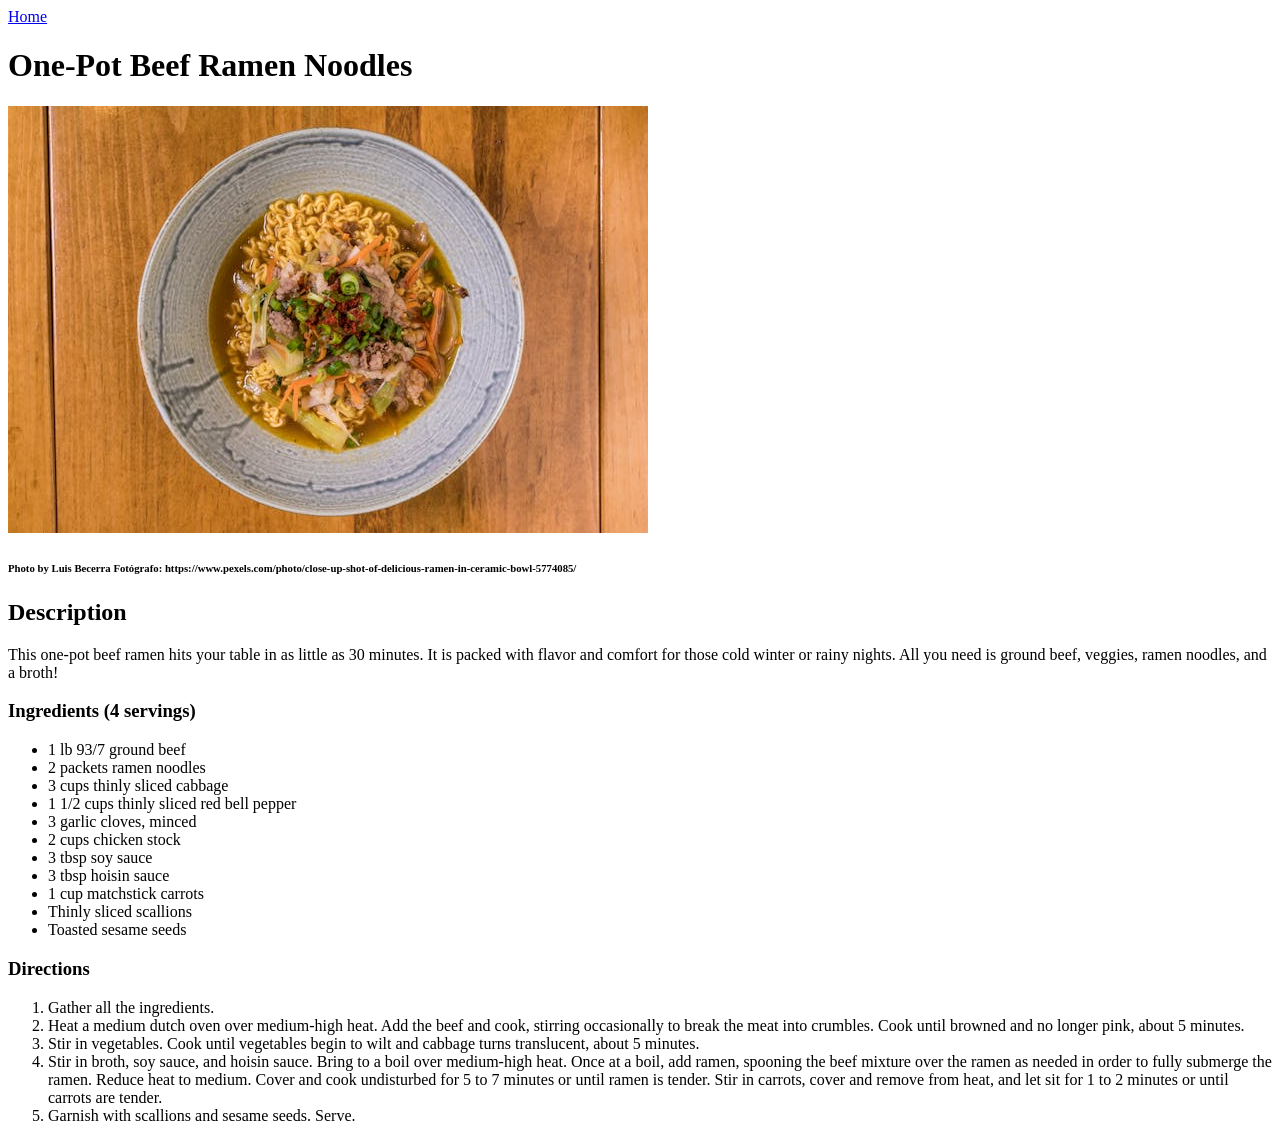
==== recipes/beef-ramen.html @ 709d3d2d "Build beef-ramen recipe page, add links" ====
<!DOCTYPE html>
<html lang="en">
<head>
    <meta charset="UTF-8">
    <meta name="viewport" content="width=device-width, initial-scale=1.0">
    <title>Beef Ramen</title>
</head>
<body>
    <a href="../index.html">Home</a>

    <h1>One-Pot Beef Ramen Noodles</h1>
    <img src="../images/beef-ramen.jpg" alt="Beef ramen in a bowl sitting on a table.">
    <h6>Photo by Luis Becerra  Fotógrafo: https://www.pexels.com/photo/close-up-shot-of-delicious-ramen-in-ceramic-bowl-5774085/</h6>

    <h2>Description</h2>
    <p>
        This one-pot beef ramen hits your table in as little as 30 minutes. 
        It is packed with flavor and comfort for those cold winter or rainy nights.
        All you need is ground beef, veggies, ramen noodles, and a broth!
    </p>

    <H3>Ingredients (4 servings)</H3>
    <ul>
        <li>1 lb 93/7 ground beef</li>
        <li>2 packets ramen noodles</li>
        <li>3 cups thinly sliced cabbage</li>
        <li>1 1/2 cups thinly sliced red bell pepper</li>
        <li>3 garlic cloves, minced</li>
        <li>2 cups chicken stock</li>
        <li>3 tbsp soy sauce</li>
        <li>3 tbsp hoisin sauce</li>
        <li>1 cup matchstick carrots</li>
        <li>Thinly sliced scallions</li>
        <li>Toasted sesame seeds</li>
    </ul>

    <h3>Directions</h3>
    <ol>
        <li>Gather all the ingredients.</li>
        <li>Heat a medium dutch oven over medium-high heat.
            Add the beef and cook, stirring occasionally to break the meat into crumbles. 
            Cook until browned and no longer pink, about 5 minutes.
        </li>
        <li>Stir in vegetables. 
            Cook until vegetables begin to wilt and cabbage turns translucent, about 5 minutes. 
        </li>
        <li>Stir in broth, soy sauce, and hoisin sauce.
            Bring to a boil over medium-high heat. 
            Once at a boil, add ramen, spooning the beef mixture over the ramen as needed in order to fully submerge the ramen. 
            Reduce heat to medium. 
            Cover and cook undisturbed for 5 to 7 minutes or until ramen is tender. 
            Stir in carrots, cover and remove from heat, and let sit for 1 to 2 minutes or until carrots are tender.
        </li>
        <li>Garnish with scallions and sesame seeds. Serve.</li>
    </ol>
</body>
</html>
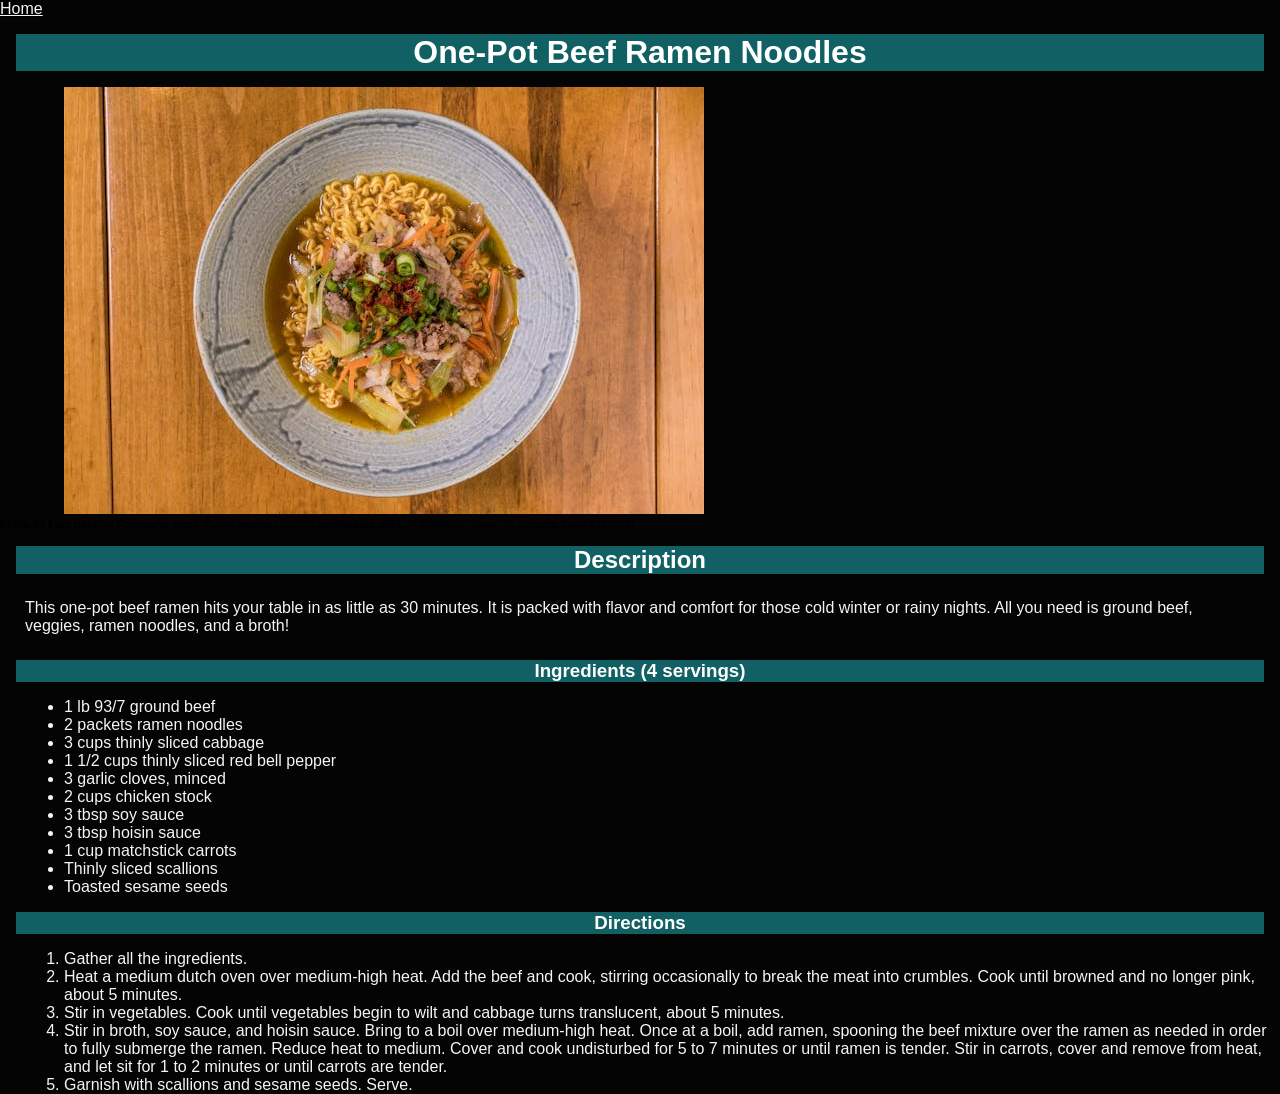
==== commit 510a4a2e: "Update beef ramen page to match universal style" ====
--- a/recipes/beef-ramen.html
+++ b/recipes/beef-ramen.html
@@ -4,22 +4,23 @@
     <meta charset="UTF-8">
     <meta name="viewport" content="width=device-width, initial-scale=1.0">
     <title>Beef Ramen</title>
+    <link rel="stylesheet" href="../styles.css">
 </head>
 <body>
     <a href="../index.html">Home</a>
 
-    <h1>One-Pot Beef Ramen Noodles</h1>
-    <img src="../images/beef-ramen.jpg" alt="Beef ramen in a bowl sitting on a table.">
+    <h1 class="title">One-Pot Beef Ramen Noodles</h1>
+    <img id="beef-img" src="../images/beef-ramen.jpg" alt="Beef ramen in a bowl sitting on a table.">
     <h6>Photo by Luis Becerra  Fotógrafo: https://www.pexels.com/photo/close-up-shot-of-delicious-ramen-in-ceramic-bowl-5774085/</h6>
 
-    <h2>Description</h2>
+    <h2 class="title">Description</h2>
     <p>
         This one-pot beef ramen hits your table in as little as 30 minutes. 
         It is packed with flavor and comfort for those cold winter or rainy nights.
         All you need is ground beef, veggies, ramen noodles, and a broth!
     </p>
 
-    <H3>Ingredients (4 servings)</H3>
+    <H3 class="title">Ingredients (4 servings)</H3>
     <ul>
         <li>1 lb 93/7 ground beef</li>
         <li>2 packets ramen noodles</li>
@@ -34,7 +35,7 @@
         <li>Toasted sesame seeds</li>
     </ul>
 
-    <h3>Directions</h3>
+    <h3 class="title">Directions</h3>
     <ol>
         <li>Gather all the ingredients.</li>
         <li>Heat a medium dutch oven over medium-high heat.
--- a/styles.css
+++ b/styles.css
@@ -0,0 +1,42 @@
+* {
+    padding: 0;
+    margin: 0;
+    box-sizing: border-box;
+    font-family: Arial, Helvetica, sans-serif;
+}
+
+#home-body, body {
+    background-color: rgb(5, 4, 4);
+}
+
+.title, div, h2 {
+    color: white;
+    background-color: rgb(17, 96, 99);
+    margin: 16px;
+    text-align: center;
+}
+
+.home-options, p, .description {
+    padding: 9px;
+    margin: 16px;
+    text-align: left;
+    color: whitesmoke;
+}
+
+a {
+    background-color: black;
+    color: whitesmoke;
+}
+
+#chicken-img {
+    margin-left: 25%;
+}
+
+#beef-img {
+    margin-left: 5%;
+}
+
+ul, ol {
+    color: whitesmoke;
+    margin-left: 5%;
+}
